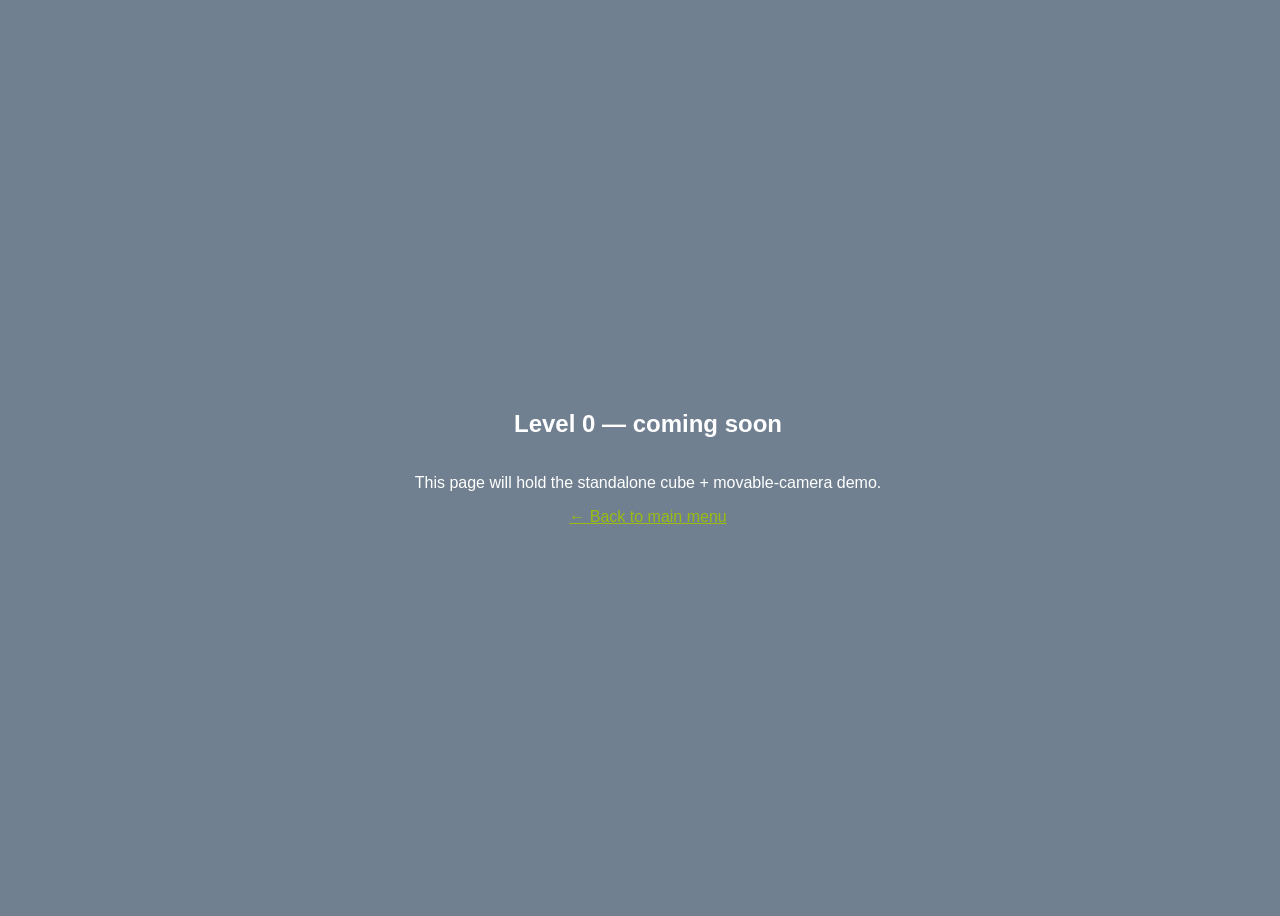
==== level0.html @ 2c4adc0e "Rearranged the HTML Files" ====
<!DOCTYPE html>
<html lang="en">
<head>
    <meta charset="UTF-8">
    <meta name="viewport" content="width=device-width, initial-scale=1.0">
    <title>Level 0: Cube + Camera</title>
</head>
<body style="display: flex; flex-direction: column; justify-content: center; align-items: center; height: 100vh; width: 100vw; background-color:slategray; font-family: sans-serif; color: white;">
    <h2>Level 0 — coming soon</h2>
    <p>This page will hold the standalone cube + movable-camera demo.</p>
    <a href="index.html" style="color: #9bbc0f;">&larr; Back to main menu</a>
</body>
</html>
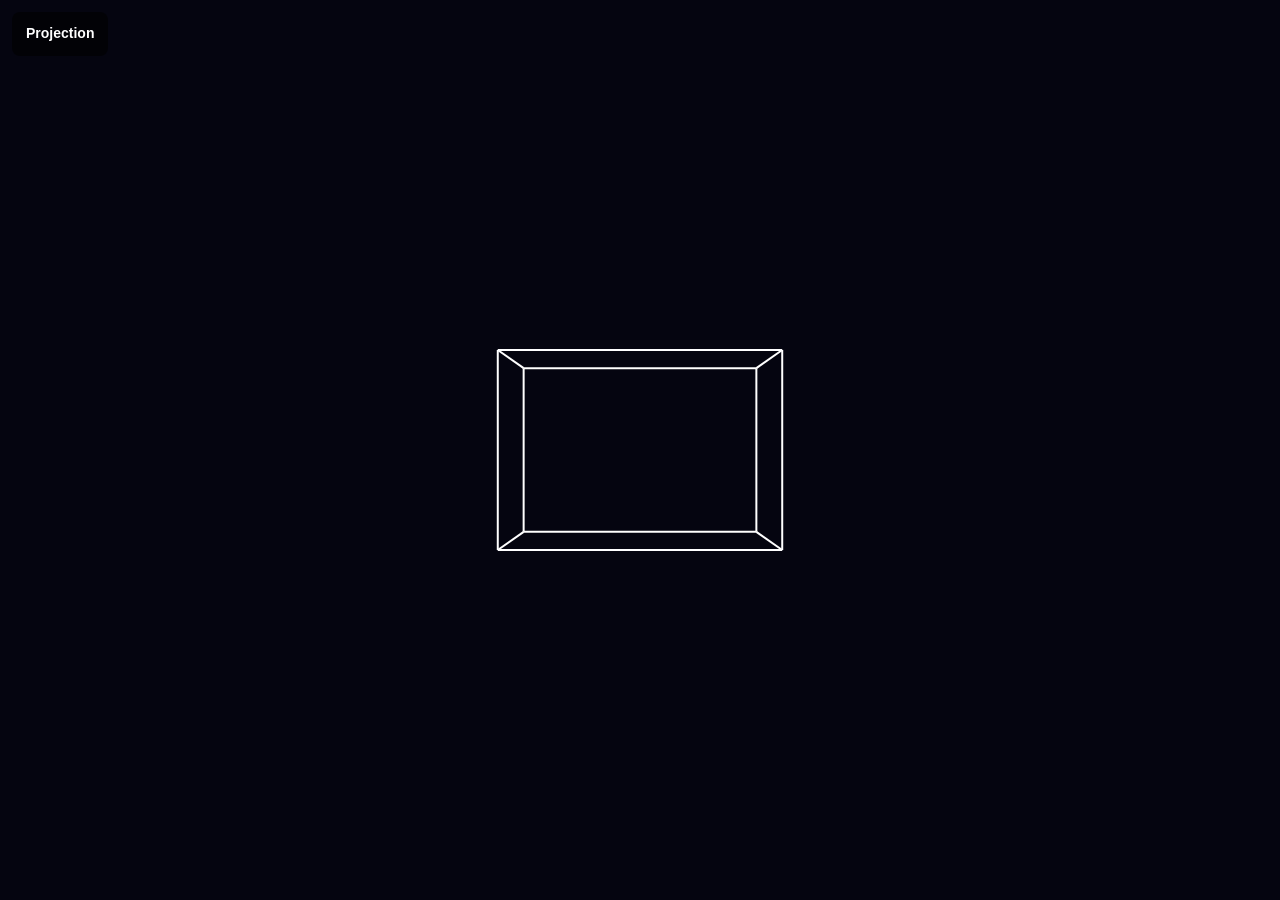
==== commit 8295c8e9: "Add Level 3 HTML and JavaScript files for triangle filling feature - Created level3.html with canvas" ====
--- a/level0.html
+++ b/level0.html
@@ -1,13 +1,227 @@
 <!DOCTYPE html>
 <html lang="en">
 <head>
-    <meta charset="UTF-8">
-    <meta name="viewport" content="width=device-width, initial-scale=1.0">
-    <title>Level 0: Cube + Camera</title>
+  <meta charset="UTF-8" />
+  <meta name="viewport" content="width=device-width, initial-scale=1.0" />
+  <title>Level 0- Simple 3D Rendering</title>
+  <style>
+    body {
+      margin: 0;
+      overflow: hidden;
+      background: #050510;
+      color: white;
+      font-family: Arial, sans-serif;
+    }
+
+    canvas {
+      display: block;
+    }
+
+    #info {
+      position: fixed;
+      top: 12px;
+      left: 12px;
+      padding: 12px 14px;
+      background: rgba(0, 0, 0, 0.6);
+      border-radius: 8px;
+      font-size: 14px;
+      line-height: 1.4;
+    }
+  </style>
 </head>
-<body style="display: flex; flex-direction: column; justify-content: center; align-items: center; height: 100vh; width: 100vw; background-color:slategray; font-family: sans-serif; color: white;">
-    <h2>Level 0 — coming soon</h2>
-    <p>This page will hold the standalone cube + movable-camera demo.</p>
-    <a href="index.html" style="color: #9bbc0f;">&larr; Back to main menu</a>
+<body>
+  <canvas id="canvas"></canvas>
+
+  <div id="info">
+    <b>Projection</b><br>
+  </div>
+
+<script>
+
+  //we add shapes (like lines) to this canvas
+  const canvas = document.getElementById("canvas");
+  const ctx = canvas.getContext("2d");
+
+  //an array of objects
+  //    to access the first 'x' coordinate you could type vertices[0].x
+  let vertices = [ 
+    { x:  1,  y: 1,  z: 1},   // A, idx 0
+    { x: -1,  y: 1,  z: 1},   // B, idx 1
+    { x:  1,  y: -1, z: 1},   // C, idx 2
+    { x: -1,  y: -1, z:  1},  // D, idx 3
+    { x:  1,  y: 1,  z: -1},  // E, idx 4
+    { x: -1,  y: 1,  z: -1},  // F, idx 5
+    { x:  1,  y: -1, z:  -1}, // G, idx 6
+    { x: -1,  y: -1, z: -1}   // H, idx 7
+  ];
+
+  // an array of the indics for the two vertices in each edge
+  let edges = [
+    [0, 1], //AB 
+    [0, 2], //AC 
+    [0, 4], //AE 
+    [2, 3], //CD 
+    [1, 3], //BD 
+    [2, 6], //CG 
+    [4, 5], //EF 
+    [4, 6], //EG 
+    [1, 5], //BF 
+    [6, 7], //GH 
+    [5, 7], //FH 
+    [3, 7], //DH 
+  ];
+
+
+  let camera = {x: 0, y: 0, z: -10};
+  // camera.x, camera.y, camera.z
+
+
+  function draw(){
+
+    //here we set up and clear the canvas, every draw frame
+    ctx.clearRect(0, 0, canvas.width, canvas.height);
+    ctx.fillStyle = "#050510";
+    ctx.fillRect(0, 0, canvas.width, canvas.height);
+
+    // here we will store u,v coordinates for the vertices, 
+    // projected onto our 2d plane
+    let projectedVertices = [];
+
+    //- loop through the original vertices (X, Y, Z)
+    //- and determine their position in 3D space relative to camera (x, y, z)
+    //- then project them onto the 2D plane
+    for(let v = 0; v< vertices.length; v++){   //  you could also write it foreach...
+       console.log("original position:");  //helpful to print things
+       console.log( vertices[v] );
+
+       console.log("camera-relative position");
+       let camVert = {}; 
+
+       // to get the camera vertices, we subtract the camera position (0,0,-10) from the vertices array we have above. 
+       camVert.x = vertices[v].x - camera.x; //**** TO DO (Answered!)
+       camVert.y = vertices[v].y- camera.y; //**** TO DO (Annswered!)
+       camVert.z = vertices[v].z - camera.z; //**** TO DO (Answered!)
+       console.log( camVert );
+
+       console.log("projected position"); 
+       let canvasPos = {};
+       // projected position is u=x/z, v=y/z
+       canvasPos.u = camVert.x/camVert.z; //**** TO DO  (Answered!)
+       canvasPos.v = camVert.y/camVert.z; //**** TO DO (Answered!)
+       console.log( canvasPos );
+
+       console.log("scale and center"); 
+       canvasPos.u = canvasPos.u * canvas.width + canvas.width/2;
+       canvasPos.v = canvasPos.v * canvas.height + canvas.height/2;
+       console.log( canvasPos );
+
+       projectedVertices.push(canvasPos);
+       console.log("---------------"); 
+
+    }
+
+    //loop through the edges
+    //  find the newly computed projected vertices - 2 per edge
+    //  draw the line
+    for(let e = 0; e < edges.length; e++){
+      
+      //first vertex
+      let e1 = edges[e][0]; //idx
+      let u1 = projectedVertices[ e1 ].u; 
+      let v1 = canvas.height - projectedVertices[ e1 ].v;  //TO DO- explain why did I do this? 
+      // This is done to flip the y-coordinate because the origin is at the top left corner of the canvas while in 3d, it is at the center. This way we can align it in a way that makes sense visually.
+      
+
+      //second vertex
+      let e2 = edges[e][1]; //idx
+      let u2 = projectedVertices[ e2 ].u;
+      let v2 = canvas.height - projectedVertices[ e2 ].v;  //TO DO- explain why did I do this?
+      // This is done to flip the y-coordinate because the origin is at the top left corner of the canvas while in 3d, it is at the center. This way we can align it in a way that makes sense visually.
+
+      drawLine(u1, v1, u2, v2);
+    }
+
+
+
+  }
+
+
+  //This uses a built in 'drawLine' function, provided by the javascript canvas
+  function drawLine(x1, y1, x2, y2){
+    ctx.lineWidth = 2;
+    ctx.strokeStyle = "white";
+
+    //this is how you draw a line on the canvas 
+    ctx.beginPath();
+    ctx.moveTo(x1, y1);
+    ctx.lineTo(x2, y2);
+    ctx.stroke();
+  }
+
+
+  //this is how we detect events- 
+
+  // do nothing for now....
+    document.addEventListener("keydown", (event) => {
+
+      event.preventDefault();
+       switch (event.key) {
+        case "ArrowUp":
+          //****TO DO: Change camera z position a go closer
+          // So i have to get the camera closer, z would be increased?
+          camera.z += 1; //**** TO DO (Answered!)
+
+          console.log("Up arrow pressed");
+          draw();
+          break;
+        case "ArrowDown":
+          //****TO DO: Change camera z position go further away
+          // z would be decreased
+          camera.z -= 1; //**** TO DO (Answered!)
+          console.log("Down arrow pressed");
+          draw();
+          break;
+        case "ArrowLeft":
+          //****TO DO: Change camera x position move left
+          // camera to the left means object to the right, so we need to decrease the x value of the camera
+          camera.x -= 1; //**** TO DO (Answered!)
+          console.log("Left arrow pressed");
+          draw();
+          break;
+        case "ArrowRight":
+          //****TO DO: Change camera x position move right
+          // camera to the right means object to the left so x would be increased. 
+          camera.x += 1; //**** TO DO (Answered!)
+          console.log("Right arrow pressed");
+          draw();
+          break;
+        case "R": // changed keyr to R as it was not working on my keyboard
+          //****TO DO: reset camera 
+          console.log("Reset");
+          // Reset camera position to initial values lol
+          camera.x = 0;
+          camera.y = 0;
+          camera.z = -10;
+          draw();
+          break;
+        default:
+          return; 
+      
+      }
+    });
+
+  function resizeCanvas() {
+    canvas.width = window.innerWidth;
+    canvas.height = window.innerHeight;
+    draw();
+  }
+
+
+  window.addEventListener("resize", resizeCanvas);
+  resizeCanvas();
+
+
+
+</script>
 </body>
 </html>
